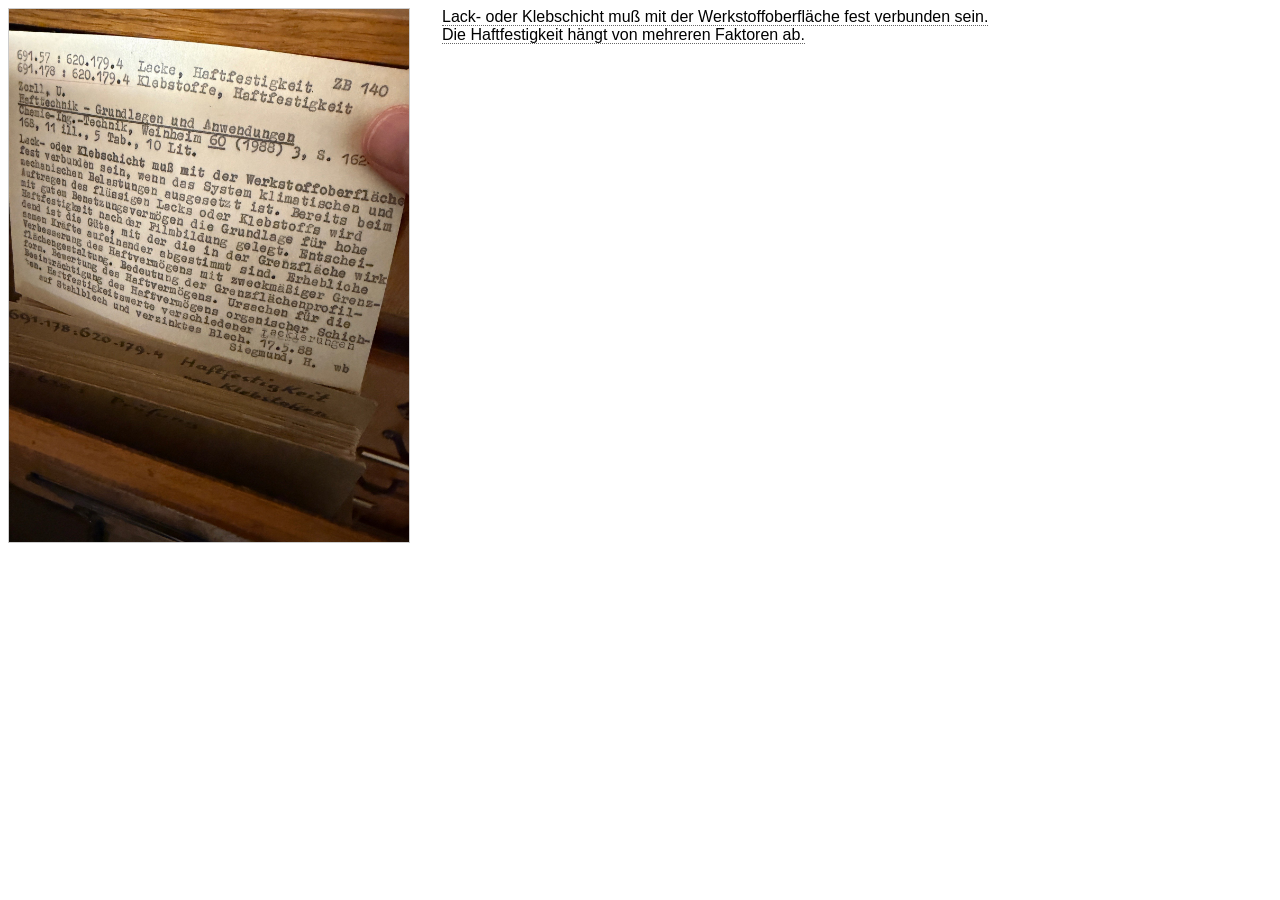
==== zettel_00008.html @ 441538eb "added content" ====
<html xmlns:tei="http://www.tei-c.org/ns/1.0">
<head>
<meta http-equiv="Content-Type" content="text/html; charset=UTF-8">
<title>Zettel</title>
<link rel="stylesheet" href="css/style.css">
</head>
<body><div class="container">
<div class="image"><img src="../images/zettel_00008.jpg"></div>
<div class="text">
<span class="seg" data-comment="">Lack- oder Klebschicht muß mit der Werkstoffoberfläche fest verbunden sein.</span><br><span class="seg" data-comment="">Die Haftfestigkeit hängt von mehreren Faktoren ab.</span><br>
</div>
</div></body>
</html>
---- css/style.css ----
body {
    font-family: sans-serif;
  }
  
  .container {
    display: flex;
    gap: 2em;
  }
  
  .image img {
    max-width: 400px;
    border: 1px solid #ccc;
  }
  
  .seg {
    border-bottom: 1px dotted #666;
    cursor: help;
    position: relative;
  }
  
  .seg:hover::after {
    content: attr(data-comment);
    position: absolute;
    left: 0;
    top: 1.5em;
    background: #fff;
    border: 1px solid #ccc;
    padding: 0.5em;
    width: 300px;
    z-index: 10;
  }
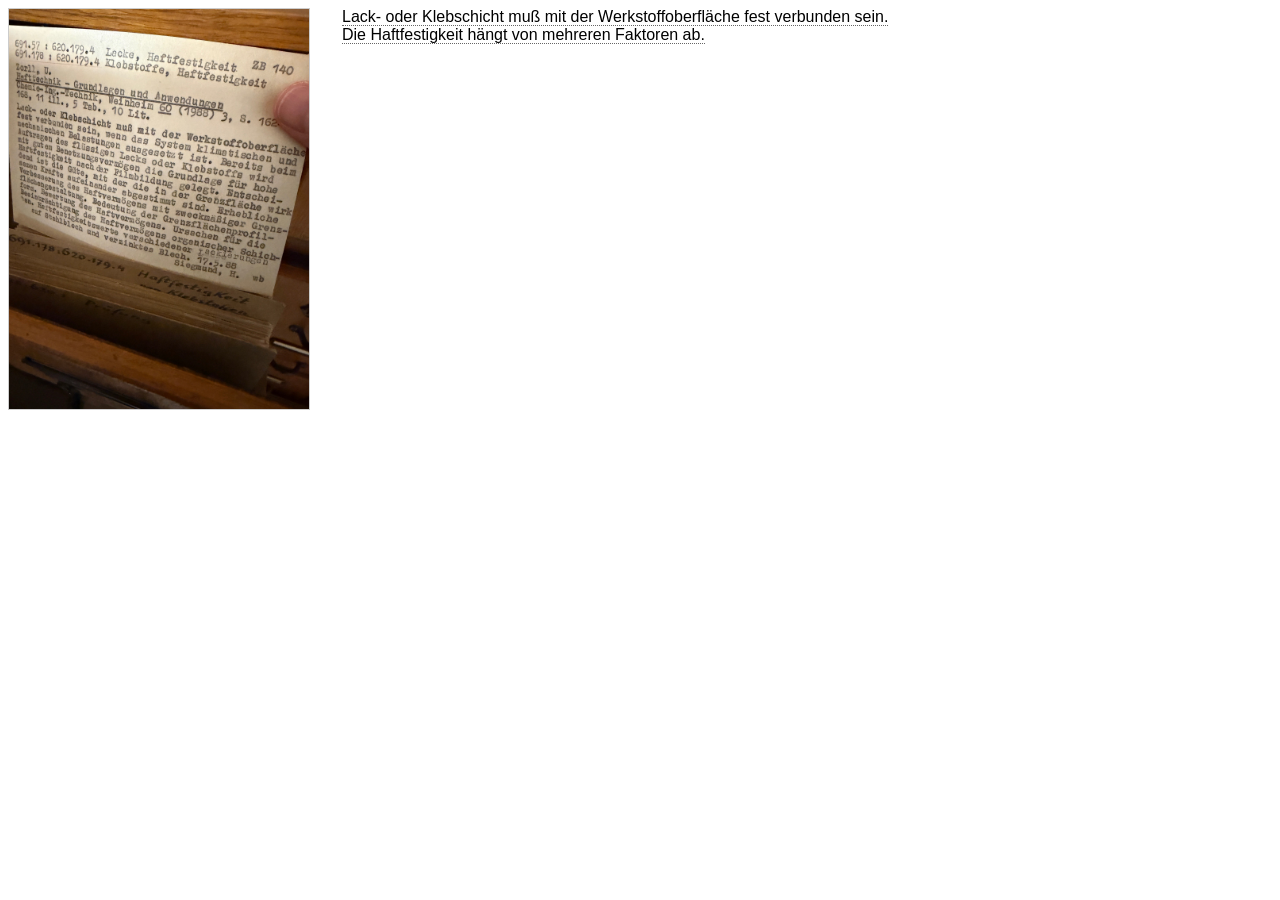
==== commit 867c7479: "new gerenrated html" ====
--- a/zettel_00008.html
+++ b/zettel_00008.html
@@ -5,7 +5,7 @@
 <link rel="stylesheet" href="css/style.css">
 </head>
 <body><div class="container">
-<div class="image"><img src="../images/zettel_00008.jpg"></div>
+<div class="image"><img src="images/zettel_00008.jpg"></div>
 <div class="text">
 <span class="seg" data-comment="">Lack- oder Klebschicht muß mit der Werkstoffoberfläche fest verbunden sein.</span><br><span class="seg" data-comment="">Die Haftfestigkeit hängt von mehreren Faktoren ab.</span><br>
 </div>
--- a/css/style.css
+++ b/css/style.css
@@ -29,4 +29,8 @@
     width: 300px;
     z-index: 10;
   }
-  +
+  .image img {
+    max-width: 300px;
+    height: auto;
+  }
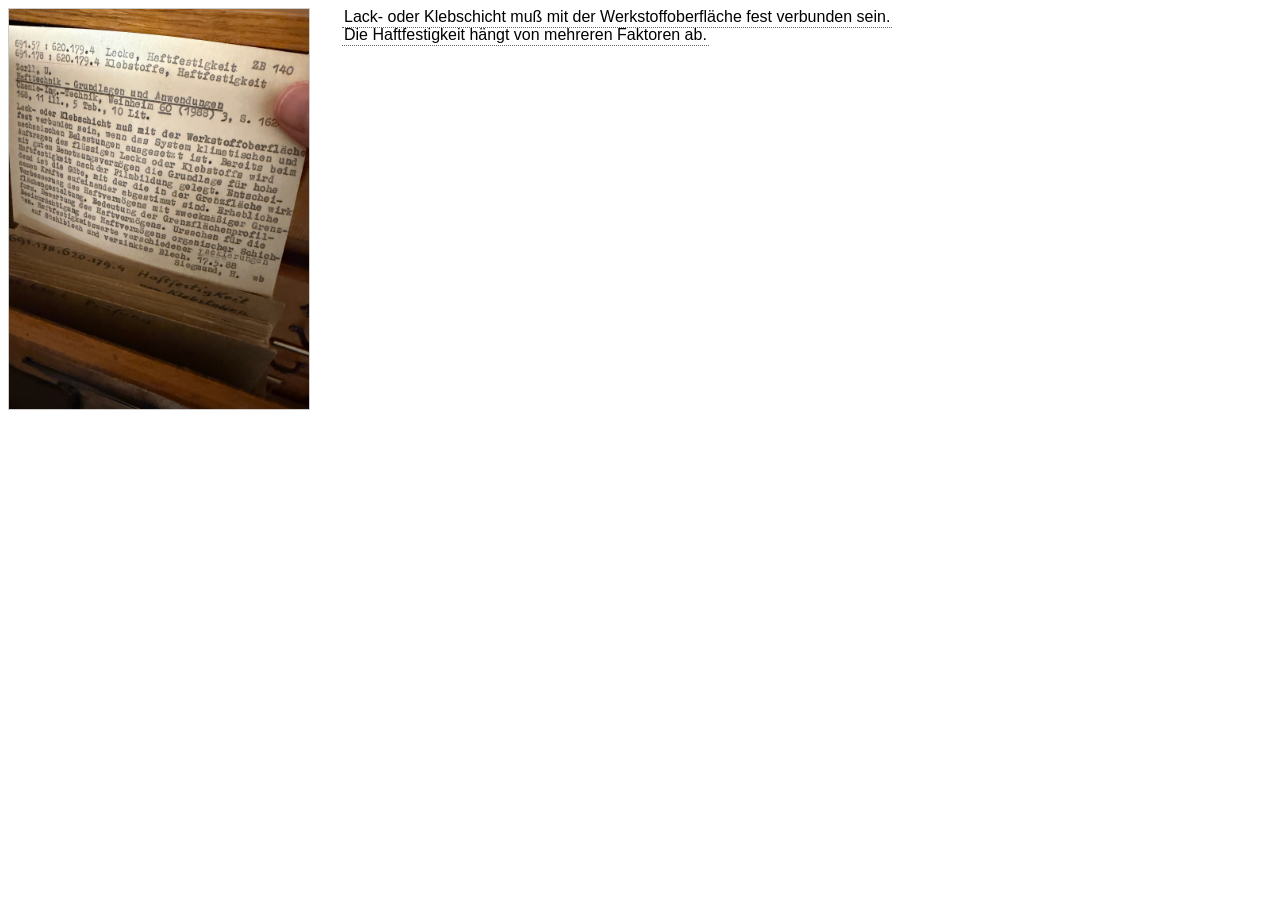
==== commit 61f69b85: "updated html" ====
--- a/zettel_00008.html
+++ b/zettel_00008.html
@@ -1,13 +1,22 @@
 <html xmlns:tei="http://www.tei-c.org/ns/1.0">
 <head>
 <meta http-equiv="Content-Type" content="text/html; charset=UTF-8">
-<title>Zettel</title>
+<meta charset="UTF-8">
+<title>Zettelkatalogeintrag 00008</title>
 <link rel="stylesheet" href="css/style.css">
 </head>
-<body><div class="container">
-<div class="image"><img src="images/zettel_00008.jpg"></div>
+<body>
+<div class="container">
+<div class="image"><img src="images/zettel_00008.jpg" alt="Z-000008"></div>
 <div class="text">
-<span class="seg" data-comment="">Lack- oder Klebschicht muß mit der Werkstoffoberfläche fest verbunden sein.</span><br><span class="seg" data-comment="">Die Haftfestigkeit hängt von mehreren Faktoren ab.</span><br>
+<span class="seg" onclick="toggleComment('t1')">Lack- oder Klebschicht muß mit der Werkstoffoberfläche fest verbunden sein.<span class="comment-box" id="comment-t1">Grunddefinition der Hafttechnik.</span></span><br><span class="seg" onclick="toggleComment('t2')">Die Haftfestigkeit hängt von mehreren Faktoren ab.<span class="comment-box" id="comment-t2">Hinweis auf Materialparameter.</span></span><br>
 </div>
-</div></body>
+</div>
+<script>
+          function toggleComment(id) {
+            const el = document.getElementById('comment-' + id);
+            el.classList.toggle('visible');
+          }
+        </script>
+</body>
 </html>
--- a/css/style.css
+++ b/css/style.css
@@ -33,4 +33,29 @@
   .image img {
     max-width: 300px;
     height: auto;
-  }+  }
+
+  .seg {
+    position: relative;
+    cursor: pointer;
+    padding: 2px;
+  }
+  
+  .comment-box {
+    display: none;             /* Start: unsichtbar */
+    position: absolute;
+    top: 1.5em;
+    left: 0;
+    background: white;
+    border: 1px solid #666;
+    padding: 0.5em;
+    max-width: 300px;
+    box-shadow: 2px 2px 6px rgba(0,0,0,0.2);
+    z-index: 20;
+    font-size: 0.9em;
+  }
+  
+  .comment-box.visible {
+    display: block;
+  }
+  
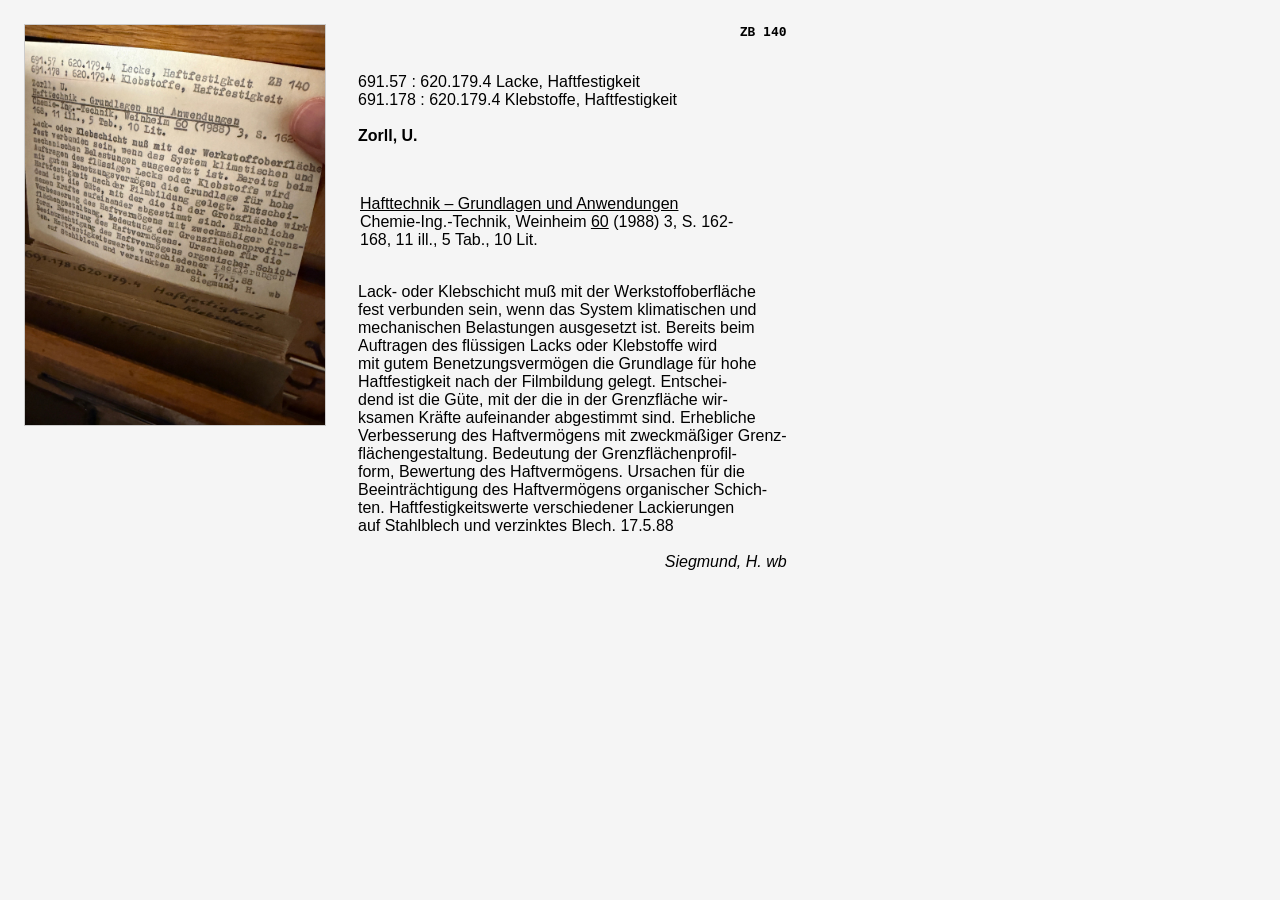
==== commit 3e9bb805: "changes on everything" ====
--- a/zettel_00008.html
+++ b/zettel_00008.html
@@ -7,16 +7,75 @@
 </head>
 <body>
 <div class="container">
-<div class="image"><img src="images/zettel_00008.jpg" alt="Z-000008"></div>
+<div class="image"><img src="images/zettel_00008.jpg" alt="ZB 140"></div>
 <div class="text">
-<span class="seg" onclick="toggleComment('t1')">Lack- oder Klebschicht muß mit der Werkstoffoberfläche fest verbunden sein.<span class="comment-box" id="comment-t1">Grunddefinition der Hafttechnik.</span></span><br><span class="seg" onclick="toggleComment('t2')">Die Haftfestigkeit hängt von mehreren Faktoren ab.<span class="comment-box" id="comment-t2">Hinweis auf Materialparameter.</span></span><br>
+<div class="shelfmark">ZB 140</div>
+  
+      <p>
+  
+        <br>691.57 : 620.179.4 Lacke, Haftfestigkeit
+        <br>691.178 : 620.179.4 Klebstoffe, Haftfestigkeit
+  
+        <br>
+        <br>
+        <span class="person" onclick="togglePerson('p1')">
+          Zorll,
+          U.
+        <span class="person-box" id="person-p1">
+        Zorll, Ulrich —
+        <a href="https://d-nb.info/gnd/1068372427" target="_blank">GND-Datensatz</a></span></span>
+        <div class="bibl" onclick="toggleBibl('b1')">
+
+          <p>
+            <br><span style="text-decoration: underline;">Hafttechnik – Grundlagen und Anwendungen</span>
+            <br>Chemie-Ing.-Technik, Weinheim <span style="text-decoration: underline;">60</span> (1988) 3, S. 162-
+            <br>168, 11 ill., 5 Tab., 10 Lit.
+          </p>
+        
+        <div class="bibl-box" id="bibl-b1">
+<strong>Publikation:</strong><br>Hafttechnik – Grundlagen und Anwendungen Chemie-Ing.-Technik, Weinheim 60 (1988) 3, S. 162- 168, 11 ill., 5 Tab., 10 Lit.<br><br><a href="https://doi.org/10.1002/cite.330600304" target="_blank">Zur Veröffentlichung (DOI)</a>
 </div>
+</div>
+        
+  
+        <br>
+        <br>Lack- oder Klebschicht muß mit der Werkstoffoberfläche
+        <br>fest verbunden sein, wenn das System klimatischen und
+        <br>mechanischen Belastungen ausgesetzt ist. Bereits beim
+        <br>Auftragen des flüssigen Lacks oder Klebstoffe wird
+        <br>mit gutem Benetzungsvermögen die Grundlage für hohe
+        <br>Haftfestigkeit nach der Filmbildung gelegt. Entschei-
+        <br>dend ist die Güte, mit der die in der Grenzfläche wir-
+        <br>ksamen Kräfte aufeinander abgestimmt sind. Erhebliche
+        <br>Verbesserung des Haftvermögens mit zweckmäßiger Grenz-
+        <br>flächengestaltung. Bedeutung der Grenzflächenprofil-
+        <br>form, Bewertung des Haftvermögens. Ursachen für die
+        <br>Beeinträchtigung des Haftvermögens organischer Schich-
+        <br>ten. Haftfestigkeitswerte verschiedener Lackierungen
+        <br>auf Stahlblech und verzinktes Blech.        17.5.88
+  
+        <br>
+        <br>
+        <span class="signed-line">Siegmund, H. wb</span><br>
+      </p>
+  
+    </div>
 </div>
 <script>
           function toggleComment(id) {
             const el = document.getElementById('comment-' + id);
             el.classList.toggle('visible');
           }
+
+          function togglePerson(id) {
+            const el = document.getElementById('person-' + id);
+            el.classList.toggle('visible');
+          }
+
+          function toggleBibl(id) {
+            const el = document.getElementById('bibl-' + id);
+            el.classList.toggle('visible');
+          }
         </script>
 </body>
 </html>
--- a/css/style.css
+++ b/css/style.css
@@ -1,61 +1,117 @@
+/* Einfaches Layout zum Testen */
 body {
-    font-family: sans-serif;
-  }
-  
-  .container {
-    display: flex;
-    gap: 2em;
-  }
-  
-  .image img {
-    max-width: 400px;
-    border: 1px solid #ccc;
-  }
-  
-  .seg {
-    border-bottom: 1px dotted #666;
-    cursor: help;
-    position: relative;
-  }
-  
-  .seg:hover::after {
-    content: attr(data-comment);
-    position: absolute;
-    left: 0;
-    top: 1.5em;
-    background: #fff;
-    border: 1px solid #ccc;
-    padding: 0.5em;
-    width: 300px;
-    z-index: 10;
-  }
+  font-family: sans-serif;
+  background: #f5f5f5;
+}
 
-  .image img {
-    max-width: 300px;
-    height: auto;
-  }
+.container {
+  display: flex;
+  gap: 2rem;
+  padding: 1rem;
+  position: relative;
+}
 
-  .seg {
-    position: relative;
-    cursor: pointer;
-    padding: 2px;
-  }
-  
-  .comment-box {
-    display: none;             /* Start: unsichtbar */
-    position: absolute;
-    top: 1.5em;
-    left: 0;
-    background: white;
-    border: 1px solid #666;
-    padding: 0.5em;
-    max-width: 300px;
-    box-shadow: 2px 2px 6px rgba(0,0,0,0.2);
-    z-index: 20;
-    font-size: 0.9em;
-  }
-  
-  .comment-box.visible {
-    display: block;
-  }
-  +.image img {
+  max-width: 300px;
+  border: 1px solid #ccc;
+}
+
+.text {
+  max-width: 40rem;
+}
+
+/* WICHTIG: Klickbare Segmente */
+.seg {
+  position: relative;
+  cursor: pointer;
+  padding: 2px;
+  background: #fffbe6;   /* leicht gelb, damit du siehst, dass CSS greift */
+}
+
+/* Kommentarbox: am Anfang unsichtbar */
+.comment-box {
+  display: none;         /* GANZ WICHTIG */
+  position: absolute;
+  top: 1.5em;
+  left: 0;
+  background: white;
+  border: 1px solid #666;
+  padding: 0.5em;
+  max-width: 300px;
+  box-shadow: 2px 2px 6px rgba(0,0,0,0.3);
+  z-index: 20;
+  font-size: 0.9em;
+}
+
+/* Wenn die JS-Funktion "visible" hinzufügt → anzeigen */
+.comment-box.visible {
+  display: block;
+}
+
+.in-progress {
+  color: #888;
+  font-style: italic;
+}
+
+.person {
+  cursor: pointer;
+  position: relative;
+  font-weight: 600;
+}
+
+.person-box {
+  display: none;
+  position: absolute;
+  top: 1.5em;
+  left: 0;
+  background: white;
+  border: 1px solid #666;
+  padding: 0.5em;
+  max-width: 280px;
+  box-shadow: 2px 2px 6px rgba(0,0,0,0.25);
+  z-index: 30;
+}
+
+.person-box.visible {
+  display: block;
+}
+
+/* rechts ausgerichtete Signaturzeile */
+.signed-line {
+  display: inline-block;
+  width: 100%;
+  text-align: right;
+  font-style: italic;
+}
+
+.shelfmark {
+  text-align: right;
+  font-family: monospace;
+  font-weight: bold;
+  margin-bottom: 0.5rem;
+}
+
+.bibl {
+  position: relative;
+  cursor: pointer;
+  display: inline-block;
+  padding: 0 2px;
+}
+
+.bibl-box {
+  display: none;
+  position: absolute;
+  top: 0;
+  left: 105%;
+  width: 260px;
+  background: #fff;
+  border: 1px solid #666;
+  padding: 0.6em;
+  box-shadow: 2px 2px 6px rgba(0,0,0,.25);
+  z-index: 40;
+  font-size: .9em;
+}
+
+.bibl-box.visible {
+  display: block;
+}
